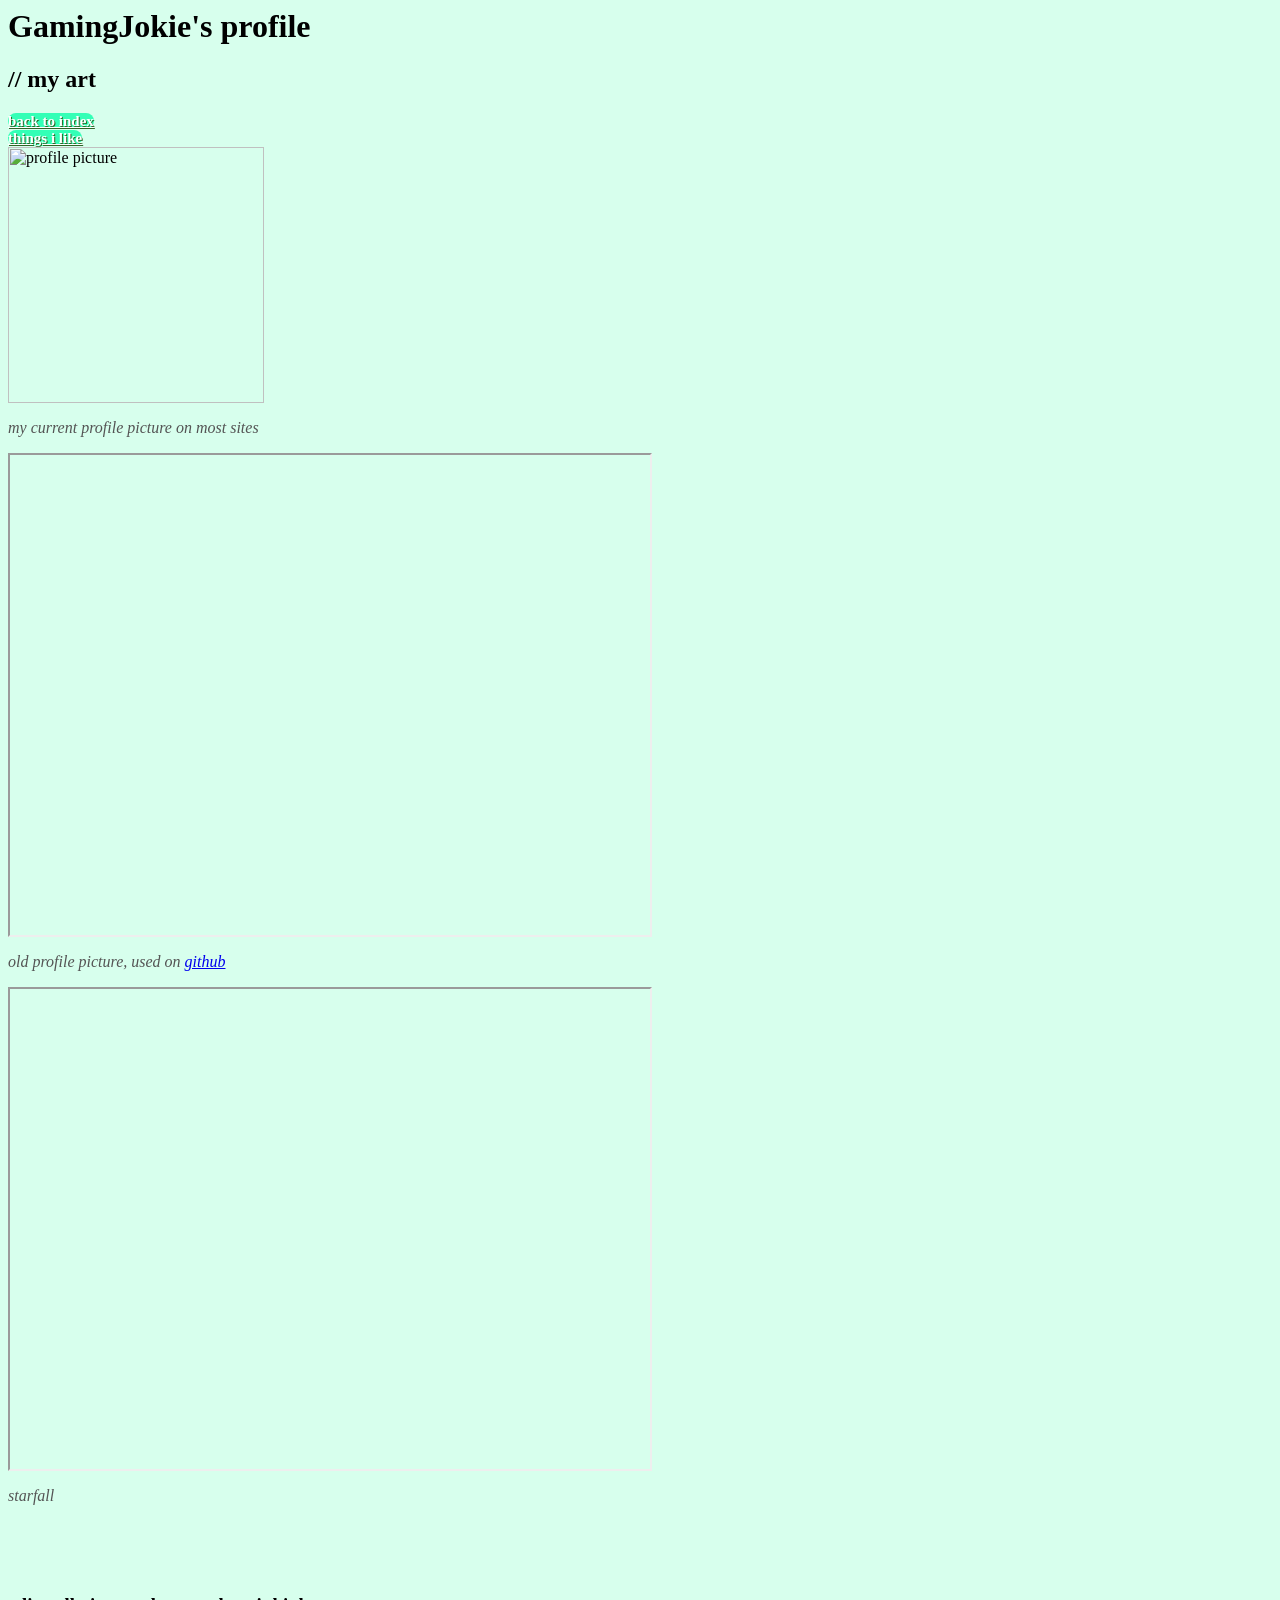
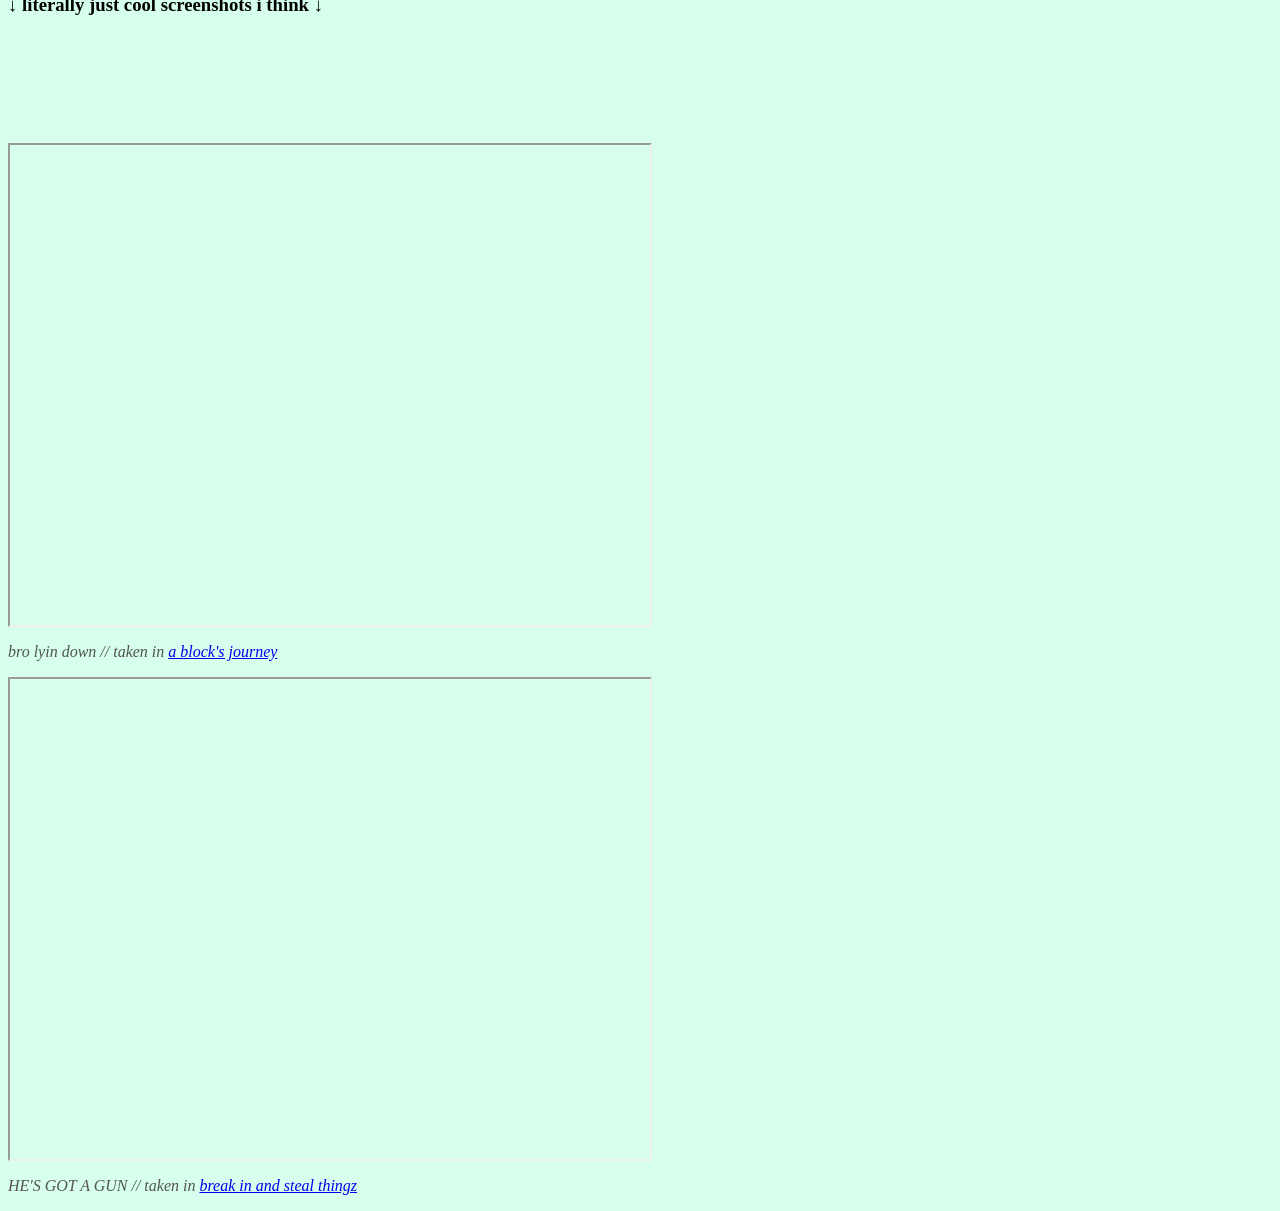
==== art.html @ 673d49c9 "things yahoo" ====
<html>
  <head>
    <title>gamingjokie / art</title>
  </head>
  <style>

    body {
      background-color: rgb(215, 255, 237);
    }

    
.buttonClass {
  font-size:15px;
  font-family:Trebuchet MS;
  width:151px;
  height:38px;
  border-width:1px;
  color:#fff;
  border-color:#18ab29;
  font-weight:bold;
  border-top-left-radius:14px;
  border-top-right-radius:14px;
  border-bottom-left-radius:14px;
  border-bottom-right-radius:14px;
  text-shadow: 1px 1px 0px #2f6627;
  background:rgba(51, 255, 182, 1);
}

.buttonClass:hover {
  background: #5cbf2a
}

.caption {
    font-style:italic;
    color: rgb(84, 84, 84);
    
}

    .treb {
      font-family: Trebuchet MS;
    }
              

  </style>
  <body>
    <h1 style="font-family:Trebuchet MS;color:#000000;">GamingJokie's profile</h1>
    <h2>// my art</h2>
    <a href="../index.html" class="buttonClass">back to index</a>
    <br>
    <a href="../subpages/things.html" class="buttonClass">things i like</a>
    <br>
    <img src="https://cdn.discordapp.com/avatars/778371168792084520/9b132c822b63593db4e7af9d3ddc41fd.png?size=4096" alt="profile picture" width="256" height="256">
    <p class="caption">my current profile picture on most sites</p>
    <iframe src="https://drive.google.com/file/d/1cdjti-dV3i0PFzEohcdROqm9FZ2sssBB/preview" width="640" height="480"></iframe>
    <p class="caption">old profile picture, used on <a href="https://github.com/GamingJokie">github</a></p>
    <iframe src="https://drive.google.com/file/d/1Bza_0FFrAEOYqzRjc44XeQ-delR2TVe5/preview" width="640" height="480"></iframe>
    <p class="caption">starfall</p>
    <br><br><br>
    <h3>↓ literally just cool screenshots i think ↓</h3>
    <br><br><br><br><br><br>
    <iframe src="https://drive.google.com/file/d/1Qmv-KGOdMVW-0uA-Esu8LdntC8SF2tDT/preview" width="640" height="480"></iframe>
    <p class="caption">bro lyin down // taken in <a href="https://www.roblox.com/games/110541442509291/A-Blocks-Journey">a block's journey</a></p>
    <iframe src="https://drive.google.com/file/d/1L2Bvr9F18KDriRkZgPQa6H3FuQbmOeef/preview" width="640" height="480"></iframe>
    <p class="caption">HE'S GOT A GUN // taken in <a href="https://www.roblox.com/games/99630341423433/BREAK-IN-AND-STEAL-THINGZ1-1-1-D">break in and steal thingz</a></p>
  </body>
</html>
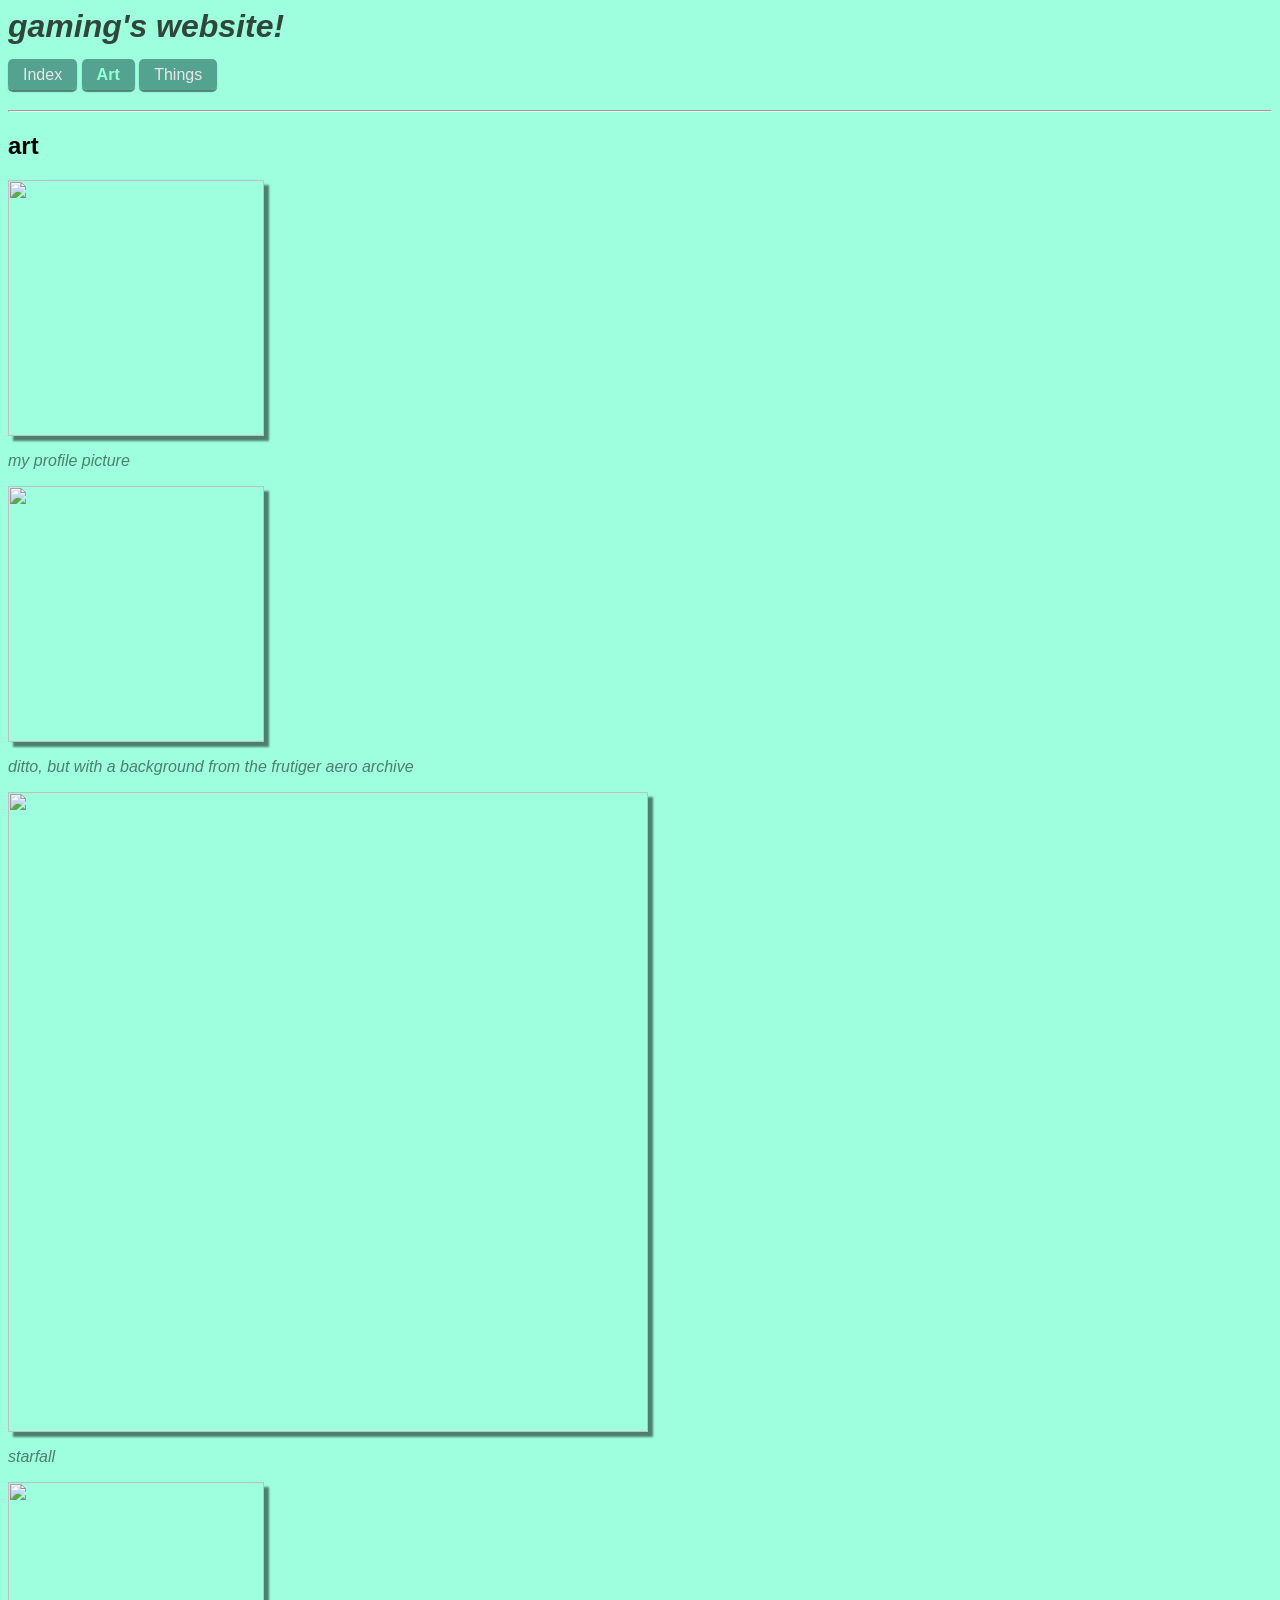
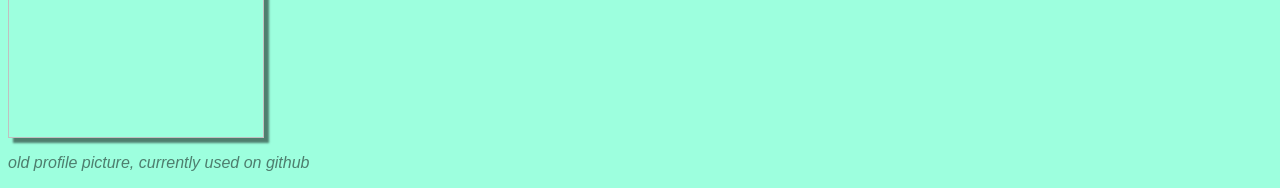
==== commit b9a660e8: "new stuff!" ====
--- a/art.html
+++ b/art.html
@@ -1,66 +1,25 @@
 <html>
-  <head>
-    <title>gamingjokie / art</title>
-  </head>
-  <style>
-
-    body {
-      background-color: rgb(215, 255, 237);
-    }
-
-    
-.buttonClass {
-  font-size:15px;
-  font-family:Trebuchet MS;
-  width:151px;
-  height:38px;
-  border-width:1px;
-  color:#fff;
-  border-color:#18ab29;
-  font-weight:bold;
-  border-top-left-radius:14px;
-  border-top-right-radius:14px;
-  border-bottom-left-radius:14px;
-  border-bottom-right-radius:14px;
-  text-shadow: 1px 1px 0px #2f6627;
-  background:rgba(51, 255, 182, 1);
-}
-
-.buttonClass:hover {
-  background: #5cbf2a
-}
-
-.caption {
-    font-style:italic;
-    color: rgb(84, 84, 84);
-    
-}
-
-    .treb {
-      font-family: Trebuchet MS;
-    }
-              
-
-  </style>
-  <body>
-    <h1 style="font-family:Trebuchet MS;color:#000000;">GamingJokie's profile</h1>
-    <h2>// my art</h2>
-    <a href="../index.html" class="buttonClass">back to index</a>
-    <br>
-    <a href="../subpages/things.html" class="buttonClass">things i like</a>
-    <br>
-    <img src="https://cdn.discordapp.com/avatars/778371168792084520/9b132c822b63593db4e7af9d3ddc41fd.png?size=4096" alt="profile picture" width="256" height="256">
-    <p class="caption">my current profile picture on most sites</p>
-    <iframe src="https://drive.google.com/file/d/1cdjti-dV3i0PFzEohcdROqm9FZ2sssBB/preview" width="640" height="480"></iframe>
-    <p class="caption">old profile picture, used on <a href="https://github.com/GamingJokie">github</a></p>
-    <iframe src="https://drive.google.com/file/d/1Bza_0FFrAEOYqzRjc44XeQ-delR2TVe5/preview" width="640" height="480"></iframe>
-    <p class="caption">starfall</p>
-    <br><br><br>
-    <h3>↓ literally just cool screenshots i think ↓</h3>
-    <br><br><br><br><br><br>
-    <iframe src="https://drive.google.com/file/d/1Qmv-KGOdMVW-0uA-Esu8LdntC8SF2tDT/preview" width="640" height="480"></iframe>
-    <p class="caption">bro lyin down // taken in <a href="https://www.roblox.com/games/110541442509291/A-Blocks-Journey">a block's journey</a></p>
-    <iframe src="https://drive.google.com/file/d/1L2Bvr9F18KDriRkZgPQa6H3FuQbmOeef/preview" width="640" height="480"></iframe>
-    <p class="caption">HE'S GOT A GUN // taken in <a href="https://www.roblox.com/games/99630341423433/BREAK-IN-AND-STEAL-THINGZ1-1-1-D">break in and steal thingz</a></p>
-  </body>
+    <head>
+        <title>artpage</title>
+        <link rel="stylesheet" href="style.css">
+        <link rel="icon" href="favicon.png">
+    </head>
+    <body>
+        <h1>gaming's website!</h1>
+        <a class="funnyButton" href="index.html">Index</a>
+        <a class="funnyButton" href="art.html"  style="font-weight:bold;color:rgb(149, 255, 214);">Art</a>
+        <a class="funnyButton" href="things.html">Things</a>
+        <br><br>
+        <hr>
+        <!--this is the horizontal line!!! -->
+        <h2>art</h2>
+        <img class="art" src="art/final_scarf.png" width="256" height="256">
+        <p class="caption">my profile picture</p>
+        <img class="art" src="art/final_scarf_background.png" width="256" height="256">
+        <p class="caption">ditto, but with a background from the frutiger aero archive</p>
+        <img class="art" src="art/starfall_signature.png" width="640" height="360">
+        <p class="caption">starfall</p>
+        <img class="art" src="art/profilepicture.png" width="256" height="256">
+        <p class="caption">old profile picture, currently used on github</p>
+    </body>
 </html>
--- a/style.css
+++ b/style.css
@@ -0,0 +1,48 @@
+.thing {
+    max-width:100%;
+    height:auto;
+    border-radius:18px;
+}
+.art {
+    max-width:100%;
+    height:auto;
+    box-shadow: 5px 5px 2px rgba(0,0,0,0.5);
+}
+.caption{
+    opacity:50%;
+    font-style:italic;
+}
+.socialTag{
+    font-style:italic;
+    font-weight:bold;
+}
+h1 {
+    font-style:italic;
+    color:rgb(49, 70, 58);
+}
+body {
+    font-family: Tahoma, sans-serif;
+    background-color:rgb(157, 255, 222);
+}
+.funnyButton {
+    color:rgb(232, 232, 232);
+    background-color:rgb(84, 163, 145);
+    padding:7px;
+    border-radius:5px;
+    padding-right:15px;
+    padding-left:15px;
+    box-shadow: 0px 2px 1px rgba(0, 0, 0, 0.5);
+    text-decoration:none;
+}
+.funnyButton:hover{
+    background-color: rgb(122, 200, 182);
+}
+.funnyButton:active {
+    background-color:rgb(55, 108, 95);
+    box-shadow: 0px 0px 0px rgba(0, 0, 0, 0.5);
+    position: relative;
+    bottom: -2px;
+}
+hr {
+    color: black;
+}
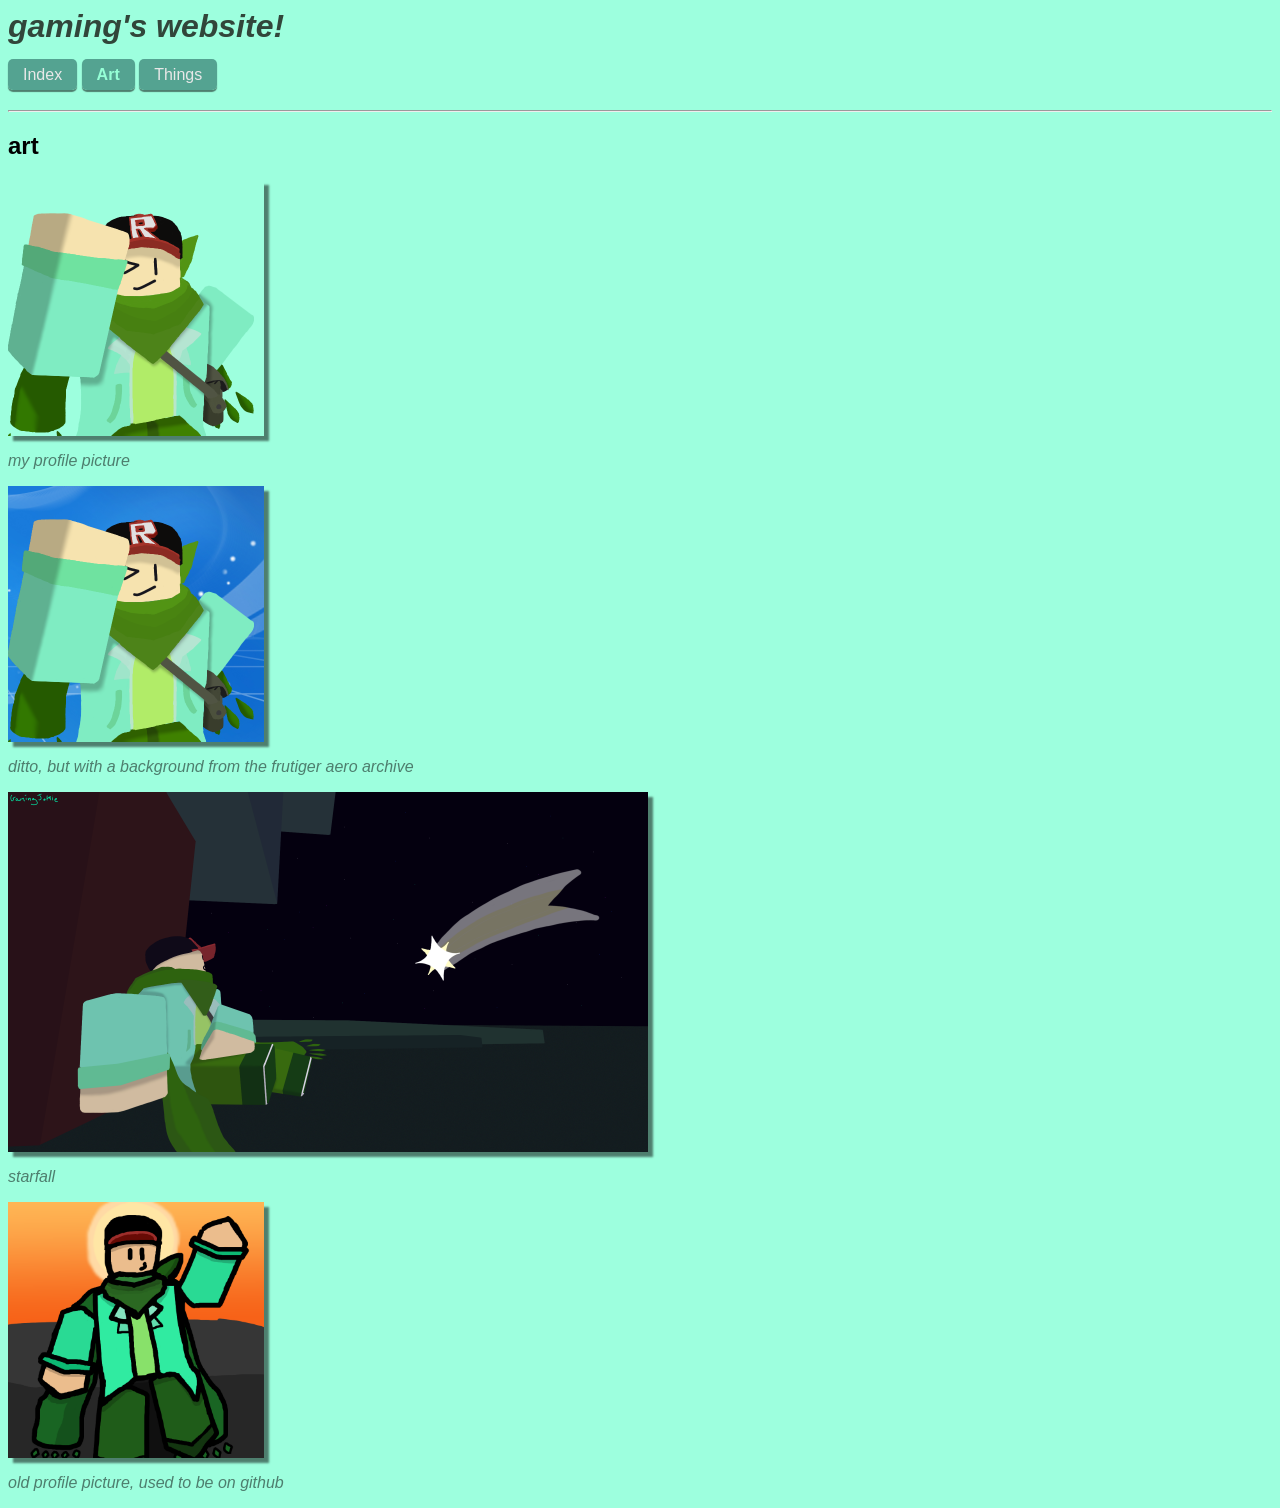
==== commit 69eb2ec9: "Update art.html" ====
--- a/art.html
+++ b/art.html
@@ -20,6 +20,6 @@
         <img class="art" src="art/starfall_signature.png" width="640" height="360">
         <p class="caption">starfall</p>
         <img class="art" src="art/profilepicture.png" width="256" height="256">
-        <p class="caption">old profile picture, currently used on github</p>
+        <p class="caption">old profile picture, used to be on github</p>
     </body>
-</html>+</html>
